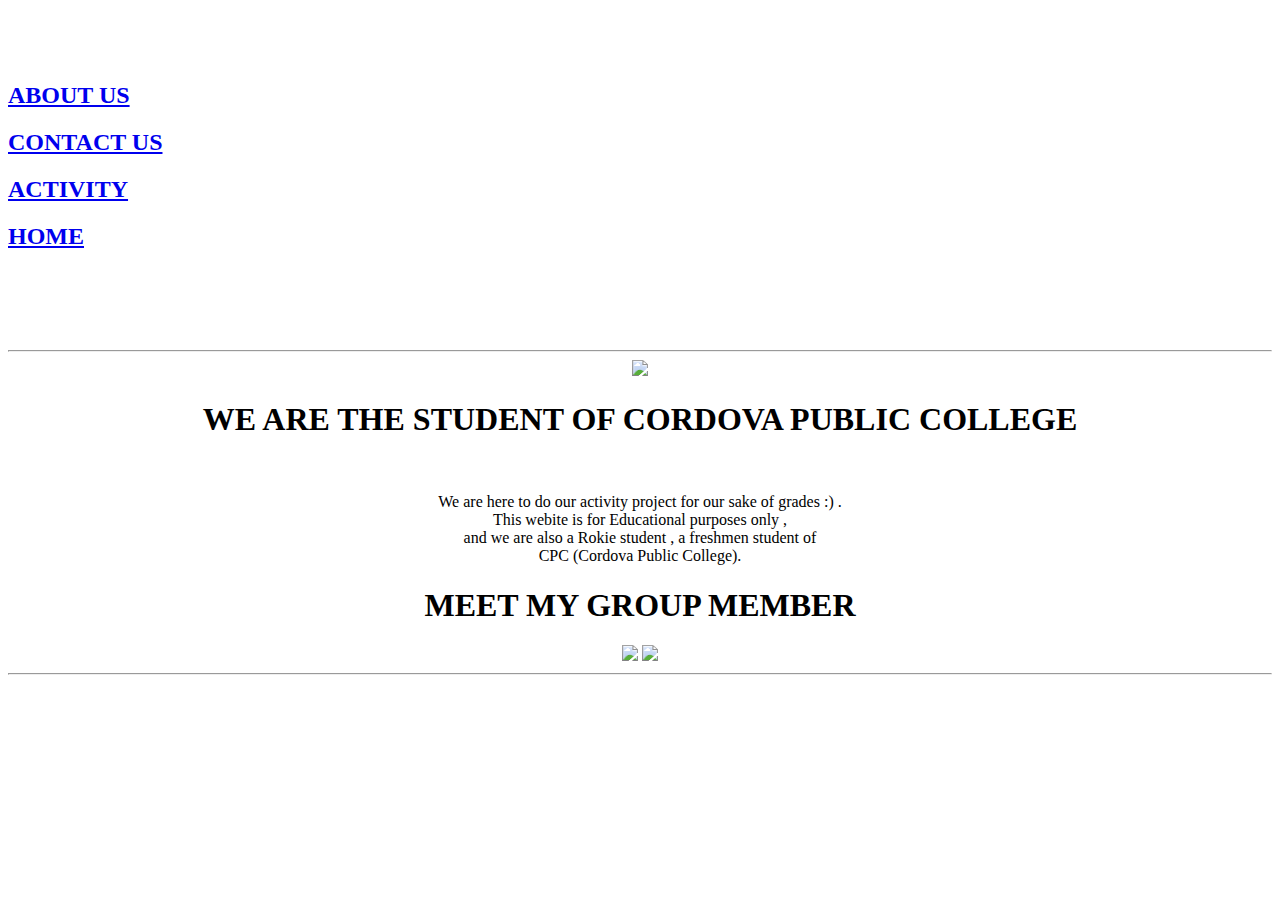
==== ABOUT US.html @ 35b94034 "Add files via upload" ====
<!DOCTYPE html>
<html>
<head>
	<meta charset="utf-8">
	<meta name="viewport" content="width=device-width, initial-scale=1">
	<title>ABOUT US</title>
	<link rel="stylesheet" type="text/css" href="css/aboutus.css">
</head>
<!-- to declare background of the whole page -->
<body >
<br><br><br>
<a href="ABOUT US.html"> <h2  >ABOUT US</h2></a>
<a href="CONTACT US.html"> <h2  >CONTACT US</h2></a>	
<a href="ACTIVITY.html"> <h2  >ACTIVITY</h2></a>
<a href="HOME.html"> <h2 >HOME</h2></a>
<br><br><br><br>
<hr > <center>

<!--to put an image -->
<img class="mypic" src="img/cpc.png" >


<h1  > WE ARE THE STUDENT OF CORDOVA PUBLIC COLLEGE</h1><br>
<p  >We are here to do our activity project for our sake of grades :) . <br> This webite is for Educational purposes only , <br>and we are also a Rokie student , a freshmen student of <br>CPC (Cordova Public College).  </p>

	<h1 class="text" >MEET MY GROUP MEMBER</h1>

	<!--to put an image -->
	<img class="mypic" src="img/mypic.jpg">
	<img class="pic" src="img/aisen.jpg">
</center>
<hr >
</body>

</html>
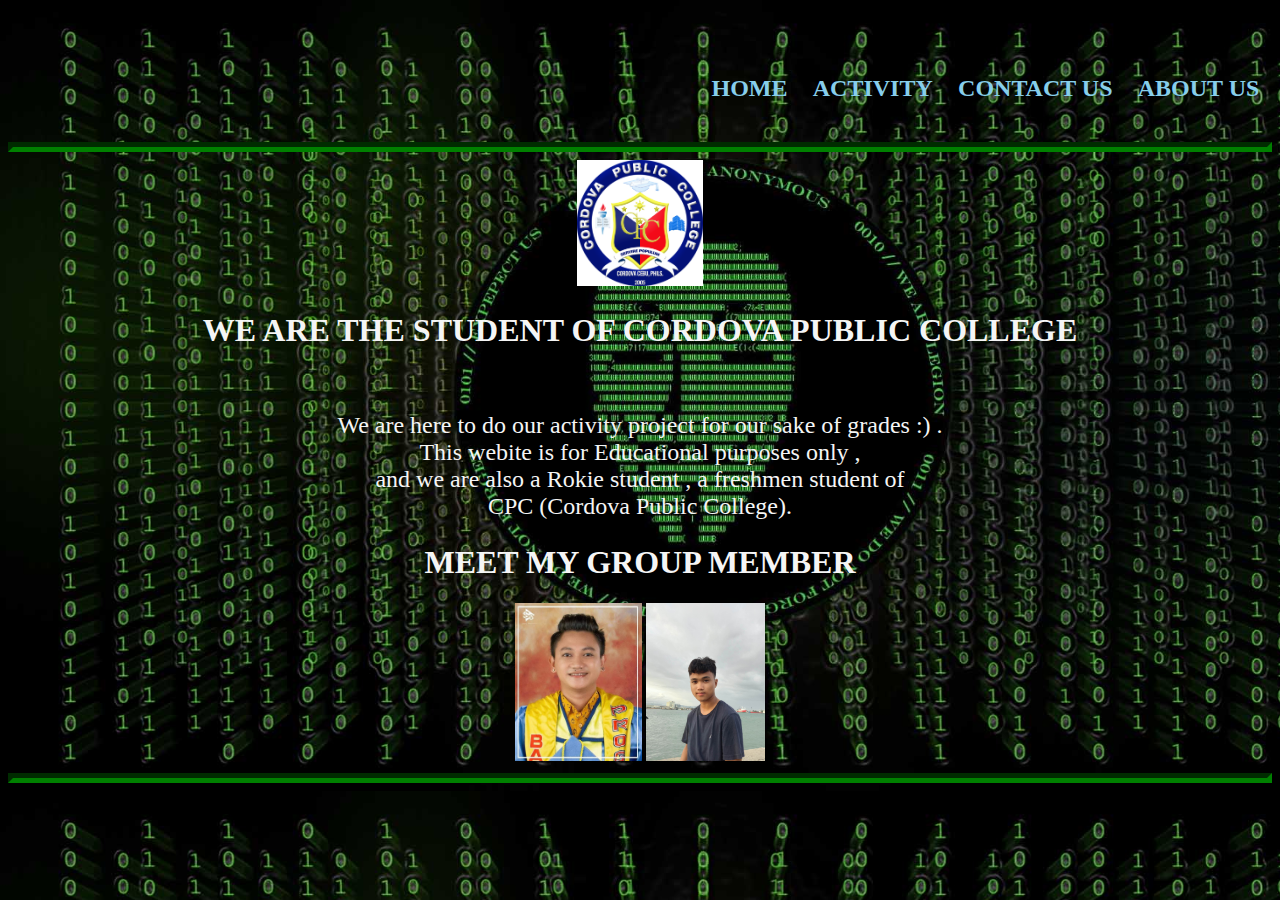
==== commit b1b303cb: "Add files via upload" ====
--- a/ABOUT US.html
+++ b/ABOUT US.html
@@ -12,7 +12,7 @@
 <a href="ABOUT US.html"> <h2  >ABOUT US</h2></a>
 <a href="CONTACT US.html"> <h2  >CONTACT US</h2></a>	
 <a href="ACTIVITY.html"> <h2  >ACTIVITY</h2></a>
-<a href="HOME.html"> <h2 >HOME</h2></a>
+<a href="index.html"> <h2 >HOME</h2></a>
 <br><br><br><br>
 <hr > <center>
 
--- a/css/aboutus.css
+++ b/css/aboutus.css
@@ -0,0 +1,39 @@
+body{
+ background-image:url("..//img/it.jpg");
+ background-size: cover;
+	background-repeat: no repeat;
+	background-color: #cccccc;
+}
+
+h2 { 
+float: right;
+color: skyblue;
+margin: 1%;
+padding: 0%;
+ }
+h1{
+	color: whitesmoke;
+}
+p{
+	color: whitesmoke;
+	font-size: 150%;
+}
+
+hr {
+	border-color: green;
+border-width:5px;
+}
+
+.mypic{
+width: 10%;
+height: 20%;
+margin: 0%;
+padding: 0%;
+}
+
+.pic{
+	width: 9.4%;
+height: 10%;
+margin: 0%;
+}
+
